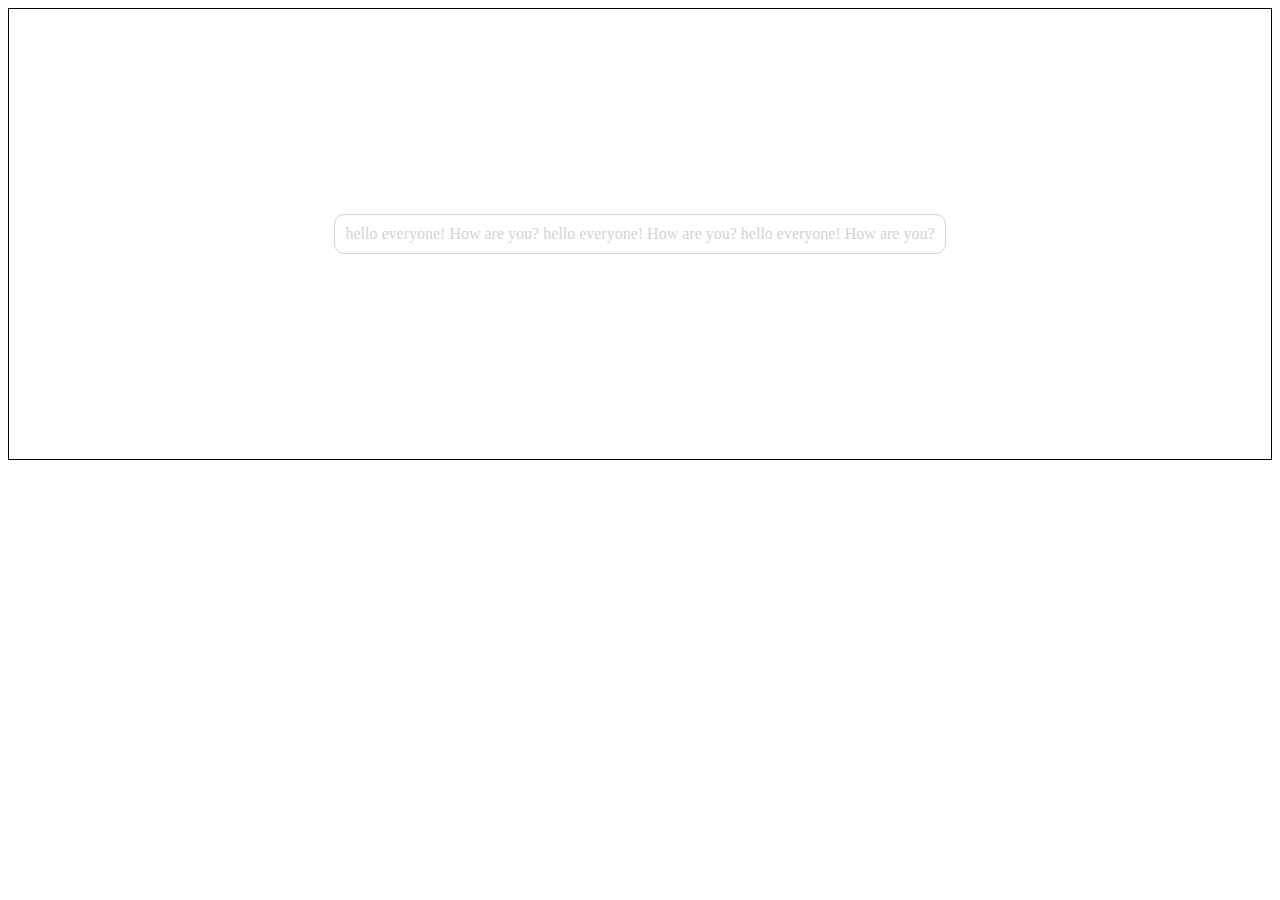
==== index.html @ 5851db51 "Done with Gradient" ====
<!DOCTYPE html>
<html lang="en">
<head>
  <meta charset="UTF-8">
  <meta http-equiv="X-UA-Compatible" content="IE=edge">
  <meta name="viewport" content="width=device-width, initial-scale=1.0">
  <link rel="stylesheet" href="style.css">
  <title>Document</title>
</head>
<body>
  <div class="container">

  </div>
  <script src="app.js"></script>
</body>
</html>
---- style.css ----
.container {
  border: 1px solid black;
  height: 50vh;
  display: flex;
  flex-direction: column;
  align-items: center;
  justify-content: center;
}

.outputContainer {
  color: lightgray;
  border: 1px solid lightgray;
  border-radius: 10px;
  max-width: 70%;
}

.outputContainer > p {
  margin: 10px;
}
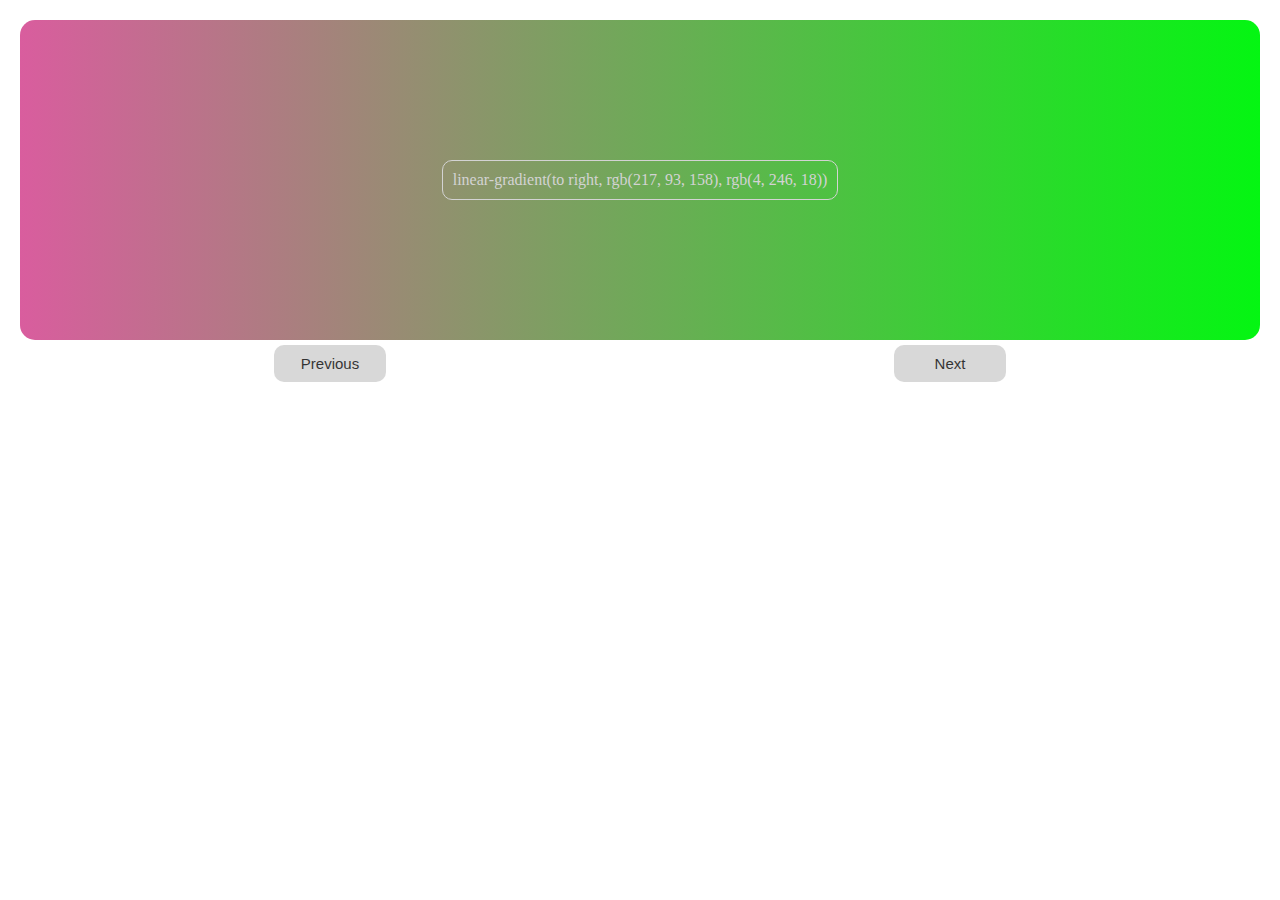
==== commit f5714d69: "make randomBackgroundColorGenerator" ====
--- a/index.html
+++ b/index.html
@@ -4,13 +4,157 @@
   <meta charset="UTF-8">
   <meta http-equiv="X-UA-Compatible" content="IE=edge">
   <meta name="viewport" content="width=device-width, initial-scale=1.0">
-  <link rel="stylesheet" href="style.css">
   <title>Document</title>
+  <style>
+    .gradient-container {
+  background: linear-gradient(to right, rgb(133, 133, 247), rgb(255, 122, 122));
+  width: 100%;
+  height: 20rem;
+  border-radius: 15px;
+  transition: all 0.5s;
+  display: flex;
+  flex-direction: column;
+  justify-content: center;
+  align-items: center;
+}
+
+.btn-container {
+  display: flex;
+  justify-content: space-around;
+}
+
+.pre,
+.next {
+  background: rgb(207, 207, 207);
+  font-size: 15px;
+  padding: 10px;
+  border-radius: 10px;
+  width: 7rem;
+  border: 0;
+  margin: 5px;
+  cursor: pointer;
+  opacity: 0.8;
+  transition: opacity 0.15s;
+}
+
+.pre:hover,
+.next:hover {
+  opacity: 1;
+}
+
+.value {
+  border: 1px solid whitesmoke;
+  border-radius: 10px;
+  color: whitesmoke;
+}
+
+/* Styles for Dynamically Created output Element */
+.container {
+  border: 1px solid black;
+  height: 50vh;
+  display: flex;
+  flex-direction: column;
+  align-items: center;
+  justify-content: center;
+}
+
+.outputContainer {
+  color: lightgray;
+  border: 1px solid lightgray;
+  border-radius: 10px;
+  max-width: 70%;
+}
+
+.outputContainer > p {
+  margin: 10px;
+}
+
+  </style>
 </head>
-<body>
-  <div class="container">
+<body style="margin: 20px;">
+  
+  <section class="gradientSection">
+    <div class="gradient-container">
+    </div>
+      <div class="btn-container">
+      <button class="pre" onclick="previous()">Previous</button>
+      <button class="next" onclick="next()">Next</button>
+    </div>
+  </section>
 
-  </div>
-  <script src="app.js"></script>
+  <script>
+    document.body.onload = next;
+
+const gradient = document.querySelector(".gradient-container");
+
+let tempArr = [];
+let pointer = tempArr.length-1;
+
+function gradientGen() {
+  let one = `rgb(${random(255)}, ${random(255)}, ${random(255)})`;
+  let two = `rgb(${random(255)}, ${random(255)}, ${random(255)})`;
+
+  let gradient = `linear-gradient(to right, ${one}, ${two})`
+  // console.log(gradient);
+  return gradient;
+}
+
+function random(num) {
+  return Math.floor(Math.random() * (num + 1));
+}
+
+function next() {
+  if(pointer == tempArr.length-1) {
+    let newColor = gradientGen();
+    gradient.style.background = newColor;
+    tempArr.push(newColor);
+    // console.log('if');
+    pointer++;
+
+    showOutput(newColor);
+  }
+  else if (pointer <= tempArr.length-1) {
+    let nextColor = tempArr[++pointer];
+    gradient.style.background = nextColor;
+    // console.log("elseif");
+
+    showOutput(nextColor);
+  }
+}
+
+function previous() {
+  if(pointer) {
+    let prevColor = tempArr[--pointer];
+    gradient.style.background = prevColor;
+    // console.log("preIf");
+    showOutput(prevColor);
+  }
+  else {
+    console.log("end");
+  }
+}
+
+// To Display output in the gradientContainer
+function showOutput(text) {
+  const checker = document.querySelector(".output");
+
+  if(!checker) {
+    const div = document.createElement('div');
+    const p = document.createElement('p');
+    const textNode = document.createTextNode(text);
+    p.appendChild(textNode);
+    div.appendChild(p);
+    gradient.appendChild(div);
+    p.className = "output";
+    div.className = "outputContainer"
+    // console.log(div);
+  }
+  else {
+    checker.innerHTML = text;
+  }
+
+}
+
+  </script>
 </body>
 </html>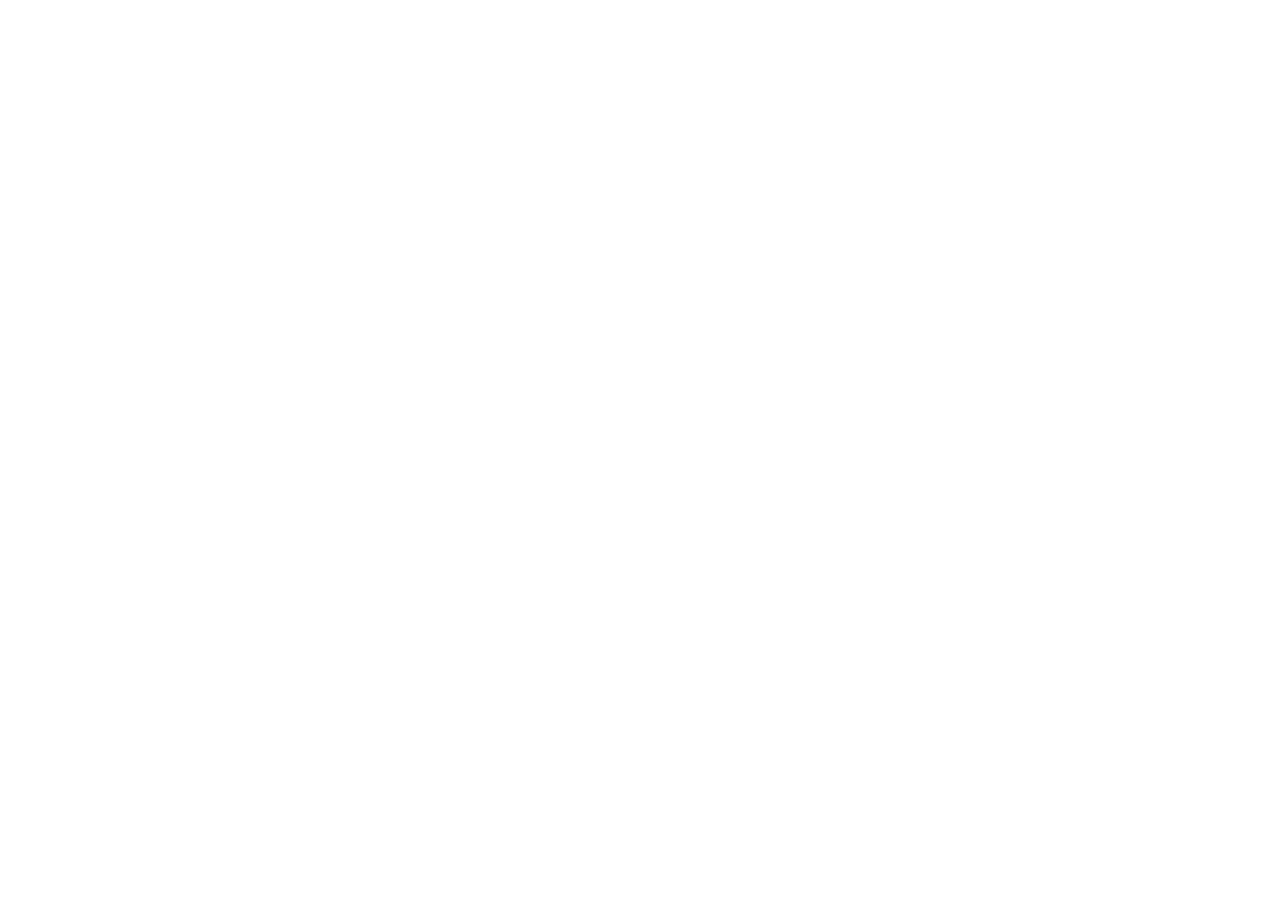
==== commit 7ee0dd9a: "finalize gradientGen" ====
--- a/index.html
+++ b/index.html
@@ -5,156 +5,8 @@
   <meta http-equiv="X-UA-Compatible" content="IE=edge">
   <meta name="viewport" content="width=device-width, initial-scale=1.0">
   <title>Document</title>
-  <style>
-    .gradient-container {
-  background: linear-gradient(to right, rgb(133, 133, 247), rgb(255, 122, 122));
-  width: 100%;
-  height: 20rem;
-  border-radius: 15px;
-  transition: all 0.5s;
-  display: flex;
-  flex-direction: column;
-  justify-content: center;
-  align-items: center;
-}
-
-.btn-container {
-  display: flex;
-  justify-content: space-around;
-}
-
-.pre,
-.next {
-  background: rgb(207, 207, 207);
-  font-size: 15px;
-  padding: 10px;
-  border-radius: 10px;
-  width: 7rem;
-  border: 0;
-  margin: 5px;
-  cursor: pointer;
-  opacity: 0.8;
-  transition: opacity 0.15s;
-}
-
-.pre:hover,
-.next:hover {
-  opacity: 1;
-}
-
-.value {
-  border: 1px solid whitesmoke;
-  border-radius: 10px;
-  color: whitesmoke;
-}
-
-/* Styles for Dynamically Created output Element */
-.container {
-  border: 1px solid black;
-  height: 50vh;
-  display: flex;
-  flex-direction: column;
-  align-items: center;
-  justify-content: center;
-}
-
-.outputContainer {
-  color: lightgray;
-  border: 1px solid lightgray;
-  border-radius: 10px;
-  max-width: 70%;
-}
-
-.outputContainer > p {
-  margin: 10px;
-}
-
-  </style>
 </head>
-<body style="margin: 20px;">
-  
-  <section class="gradientSection">
-    <div class="gradient-container">
-    </div>
-      <div class="btn-container">
-      <button class="pre" onclick="previous()">Previous</button>
-      <button class="next" onclick="next()">Next</button>
-    </div>
-  </section>
-
-  <script>
-    document.body.onload = next;
-
-const gradient = document.querySelector(".gradient-container");
-
-let tempArr = [];
-let pointer = tempArr.length-1;
-
-function gradientGen() {
-  let one = `rgb(${random(255)}, ${random(255)}, ${random(255)})`;
-  let two = `rgb(${random(255)}, ${random(255)}, ${random(255)})`;
-
-  let gradient = `linear-gradient(to right, ${one}, ${two})`
-  // console.log(gradient);
-  return gradient;
-}
-
-function random(num) {
-  return Math.floor(Math.random() * (num + 1));
-}
-
-function next() {
-  if(pointer == tempArr.length-1) {
-    let newColor = gradientGen();
-    gradient.style.background = newColor;
-    tempArr.push(newColor);
-    // console.log('if');
-    pointer++;
-
-    showOutput(newColor);
-  }
-  else if (pointer <= tempArr.length-1) {
-    let nextColor = tempArr[++pointer];
-    gradient.style.background = nextColor;
-    // console.log("elseif");
-
-    showOutput(nextColor);
-  }
-}
-
-function previous() {
-  if(pointer) {
-    let prevColor = tempArr[--pointer];
-    gradient.style.background = prevColor;
-    // console.log("preIf");
-    showOutput(prevColor);
-  }
-  else {
-    console.log("end");
-  }
-}
-
-// To Display output in the gradientContainer
-function showOutput(text) {
-  const checker = document.querySelector(".output");
-
-  if(!checker) {
-    const div = document.createElement('div');
-    const p = document.createElement('p');
-    const textNode = document.createTextNode(text);
-    p.appendChild(textNode);
-    div.appendChild(p);
-    gradient.appendChild(div);
-    p.className = "output";
-    div.className = "outputContainer"
-    // console.log(div);
-  }
-  else {
-    checker.innerHTML = text;
-  }
-
-}
-
-  </script>
+<body>
+  <script src="app.js"></script>
 </body>
 </html>